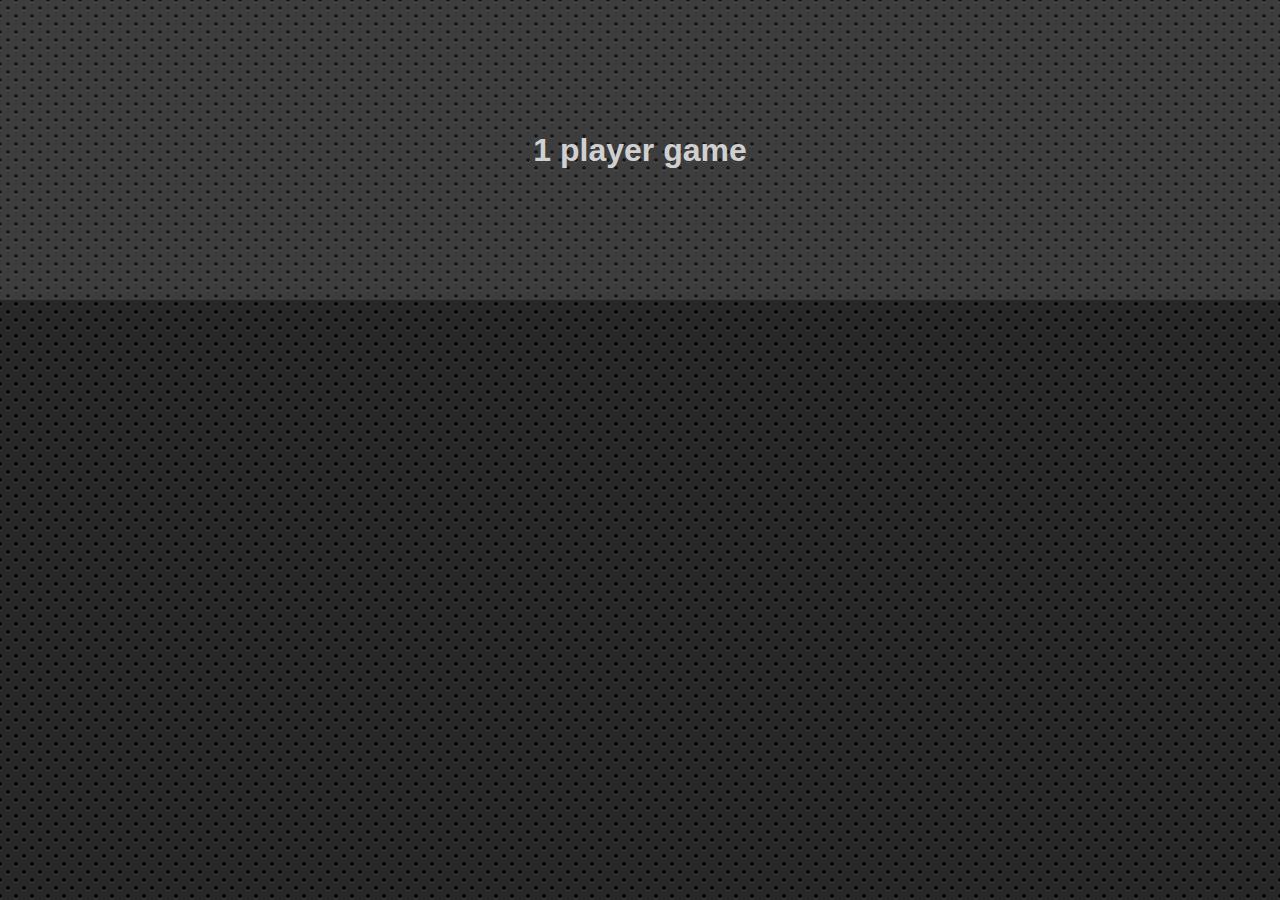
==== src/web/index.html @ e28dced7 "Add icons, prepare for Firefox OS manifest" ====
<!DOCTYPE html>
<html>
	<head>
		<link rel="stylesheet" type="text/css" href="game.css">
		<link rel="stylesheet" type="text/css" href="gameSelection.css">
		<link rel="icon" type="image/png" href="img/icon30.png">
		<meta name="viewport" content="width=device-width, initial-scale=1, maximum-scale=1, user-scalable=0">
	</head>
	<body>
		<div class="modeSelection">
			<a href="singleplayer.html" class="singleplayerChoice">
				<h1>1 player game</h1>
			</a>
			<a href="multiplayer.html" class="multiplayerChoice" id="multiplayerChoice" style="display:none">
				<h1>online game</h1>
				<div id="playerInfo">
					<span id="numPlayers"></span> players currently online
				</div>
			</a>
		</div>
		<script>
			var r = new XMLHttpRequest();
			r.open("get", "squarez/num_players");
			r.onreadystatechange = function()
			{
				if (r.readyState == 4 && r.status == 200)
					{
						players = r.responseText;

						if (players == 0)
							document.getElementById("playerInfo").style.display = "none";

						document.getElementById("numPlayers").innerHTML = players;
						document.getElementById("multiplayerChoice").style.display = "";
					}
			};
			r.send();
		</script>
	</body>
</html>
---- src/web/game.css ----
body,
.pause,
#nameForm
{
	margin: 0;
	background:
	radial-gradient(black 15%, transparent 16%) 0 0,
	radial-gradient(black 15%, transparent 16%) 8px 8px,
	radial-gradient(rgba(255,255,255,.1) 15%, transparent 20%) 0 1px,
	radial-gradient(rgba(255,255,255,.1) 15%, transparent 20%) 8px 9px;
	background-color:#282828;
	background-size:16px 16px;
	font-family: DejaVu, Arial;
}
body,
a
{
	color: #D0D0D0;
}

.symbol0 .cellShape
{
	background-color: #FF0000;
}
.transition-square.symbol0
{
	background-color: rgba(255,0,0,0.3);
	border-color: #FF0000;
}
.symbol1 .cellShape
{
	background-color: #FFFF00;
}
.transition-square.symbol1
{
	background-color: rgba(255,204,0,0.3);
	border-color: #FFCC00;
}
.symbol2 .cellShape
{
	background-color: #0000FF;
}
.transition-square.symbol2
{
	background-color: rgba(0,0,255,0.3);
	border-color: #0000FF;
}

.cell .inner,
.gameOver,
.pause,
#nameForm
{
	position: absolute;
	top: 0;
	left: 0;
	right: 0;
	bottom: 0;
}
.multiplayer #nameForm
{
	position: fixed;
}

.no-touch .cellShape:hover .inner
{
	background-color: rgba(255,255,255,0.3);
	border: 0.08em solid rgba(0,0,0,0.2);
}

.cell.selected .inner
{
	border: 0.1em solid rgba(255,255,255,0.8);
	box-shadow: 0 0 0.2em #FFF;
}

#gameArea
{
	font-size: 100px;
	position: relative;
	overflow: hidden;
	height: 8.2em;
	width: 8em;
	float: left;
}

.cellShape,
.cell .inner
{
	border-radius: 0.25em;
}
.cellShape,
.cell
{
	position: absolute;
	height: 0.8em;
	width: 0.8em
}
.cell
{
	padding: 0.1em;
}

.cell
{
	transition: left 0.3s ease-in, transform 0.3s ease-in;
	-webkit-transition: left 0.3s ease-in, -webkit-transform 0.3s ease-in;
}
.cell.doubleMove
{
	transition: left 0.42s ease-in, transform 0.3s ease-in;
	-webkit-transition: left 0.42s ease-in, -webkit-transform 0.3s ease-in;
}

.removed
{
	display:none;
}

.cell {top:0;left:0}
.y-2 {-webkit-transform:translateY(-2em);transform:translateY(-2em);}
.y-1 {-webkit-transform:translateY(-1em);transform:translateY(-1em);}
.y0  {-webkit-transform:translateY(0em); transform:translateY(0em);}
.y1  {-webkit-transform:translateY(1em); transform:translateY(1em);}
.y2  {-webkit-transform:translateY(2em); transform:translateY(2em);}
.y3  {-webkit-transform:translateY(3em); transform:translateY(3em);}
.y4  {-webkit-transform:translateY(4em); transform:translateY(4em);}
.y5  {-webkit-transform:translateY(5em); transform:translateY(5em);}
.y6  {-webkit-transform:translateY(6em); transform:translateY(6em);}
.y7  {-webkit-transform:translateY(7em); transform:translateY(7em);}

.x0 {left: 0em;}
.x1 {left: 1em;}
.x2 {left: 2em;}
.x3 {left: 3em;}
.x4 {left: 4em;}
.x5 {left: 5em;}
.x6 {left: 6em;}
.x7 {left: 7em;}

.transition-square-container, .transition-square
{
	transition: all 0.3s ease-in;
	-webkit-transition: all 0.3s ease-in;
	opacity:1;
	pointer-events:none;
}
.transition-square
{
	border-width: 0.2em;
	border-style: solid;
	border-radius: 0.2em;
	-webkit-transform: scale(1);
	transform: scale(1);
}

.userSelection .transition-square
{
	border-width: 0.05em;
	border-color: rgba(0,0,0,0.8);
	border-style: dashed;
	background: none;
}
.transition-removed
{
	opacity:0;
}
.transition-removed .transition-square
{
	-webkit-transform: scale(5);
	transform: scale(5);
}

.scoreContainer,
#highScores h1
{
	font-size: 20px;
}
#score
{
	font-size: 2em;
	font-weight: bold;
}
.multiplayer #highScores .date
{
	display: none;
}

.timeLeftOuter,
.timeLeftInner,
.timerScale
{
	position: absolute;
	right: 0;
	bottom: 0;
}
.timeLeftOuter
{
	right: 0;
	background: rgba(255,255,255, 0.2);
}
.timeLeftInner,
.timerScale
{
	top: 0;
	left: 0;
}
.timeLeftInner
{
	background: rgb(138,182,107);
}
.timerScale > div
{
	box-sizing: border-box;
}
@media all and (orientation: portrait)
{
	.pause
	{
		bottom: 0.2em;
	}
	.timeLeftInner
	{
		background: linear-gradient(to bottom, rgba(201,222,150,1) 0%,rgba(138,182,107,1) 44%,rgba(57,130,53,1) 100%);
		top: 0 !important;
	}
	.timeLeftOuter
	{
		border-top: 1px solid;
		border-bottom: 1px solid;
		height: 0.2em;
		left:0;
	}
	.timerScale > div
	{
		float: left;
		height: 100% !important;
		border-left: 1px solid;
	}
	.timerScale >div:first-child
	{
		border-color: rgba(0,0,0,0);
	}
}
@media all and (orientation: landscape)
{
	.pause
	{
		right: 0.2em;
	}
	.timeLeftInner
	{
		right:0 !important;
	}
	.timeLeftOuter
	{
		border-left: 1px solid;
		border-right: 1px solid;
		width: 0.2em;
		top:0;
	}
	.timerScale > div
	{
		width: 100% !important;
		border-bottom: 1px solid;
	}
	.timerScale >div:last-child
	{
		border-color: rgba(0,0,0,0);
	}
	#gameArea
	{
		height: 8em;
		width: 8.2em;
		margin-right: 10px;
	}
}
.gameOver
{
	background: rgba(0,0,0, 0.5);
}

#nameForm
{
	text-align: center;
	z-index: 1;
	font-size: 0.5em;
	padding-top: 3em;
}
#nameForm input[type=text]
{
	padding: 5px;
	width: 94%;
	margin-left: 3%;
	margin-right: 3%;
	display: block;
	border: 1px solid #808080;
	border-radius: 3px;
}
#nameForm input
{
	font-size: 1em;
}

.pause,
.gameOver
{
	z-index: 1;
	text-align: center;
	padding-top: 2em;
}

.pauseButton,
.clearButton,
.restartButton,
#nameForm input[type=submit]
{
	border: none;
	display: inline-block;
	padding: 0.4em;
	border-radius: 0.5em;
	background: #f2f6f8;
	background: linear-gradient(to bottom, #f2f6f8 0%,#d8e1e7 50%,#b5c6d0 51%,#e0eff9 100%);
	color: #202020;
	margin: 0.2em 0.5em;
	box-shadow: 0 0 0.5em rgba(255,255,255, 0.7);
}
.restartButton
{
	font-size: 0.5em;
	margin-top: 1em;
}
.info
{
	min-width: 300px;
	display: inline-block;
}

.resizing .cell
{
	transition: top 0s;
	-webkit-transition: top 0s;
}

.multiplayer #highScores
{
	margin: 10px;
	border: 1px solid;
	background-color: rgba(255,255,255, 0.1);
}
.multiplayer #highScores h1
{
	margin: 5px 5px 0 5px;
}
#highScores h1
{
	text-align: center;
}
#highScores table
{
	width: 100%;
}
table
{
	border-collapse: collapse;
}
#highScores td
{
	padding: 0 5px;
}
#highScores tr:nth-child(2n)
{
	background: rgba(0,0,0, 0.2);
}
---- src/web/gameSelection.css ----
a
{
	text-decoration: none;
}

.modeSelection
{
	display: table;
	text-align: center;
	width: 100%;
	min-height: 300px;
}

.modeSelection > *
{
	display: table-cell;
	vertical-align: middle;
	height: 100%;
}

.singleplayerChoice:hover,
.multiplayerChoice:hover
{
	background-color: rgba(255,255,255, 0.1);
}

.singleplayerChoice,
.multiplayerChoice
{
	padding: 10px;
}
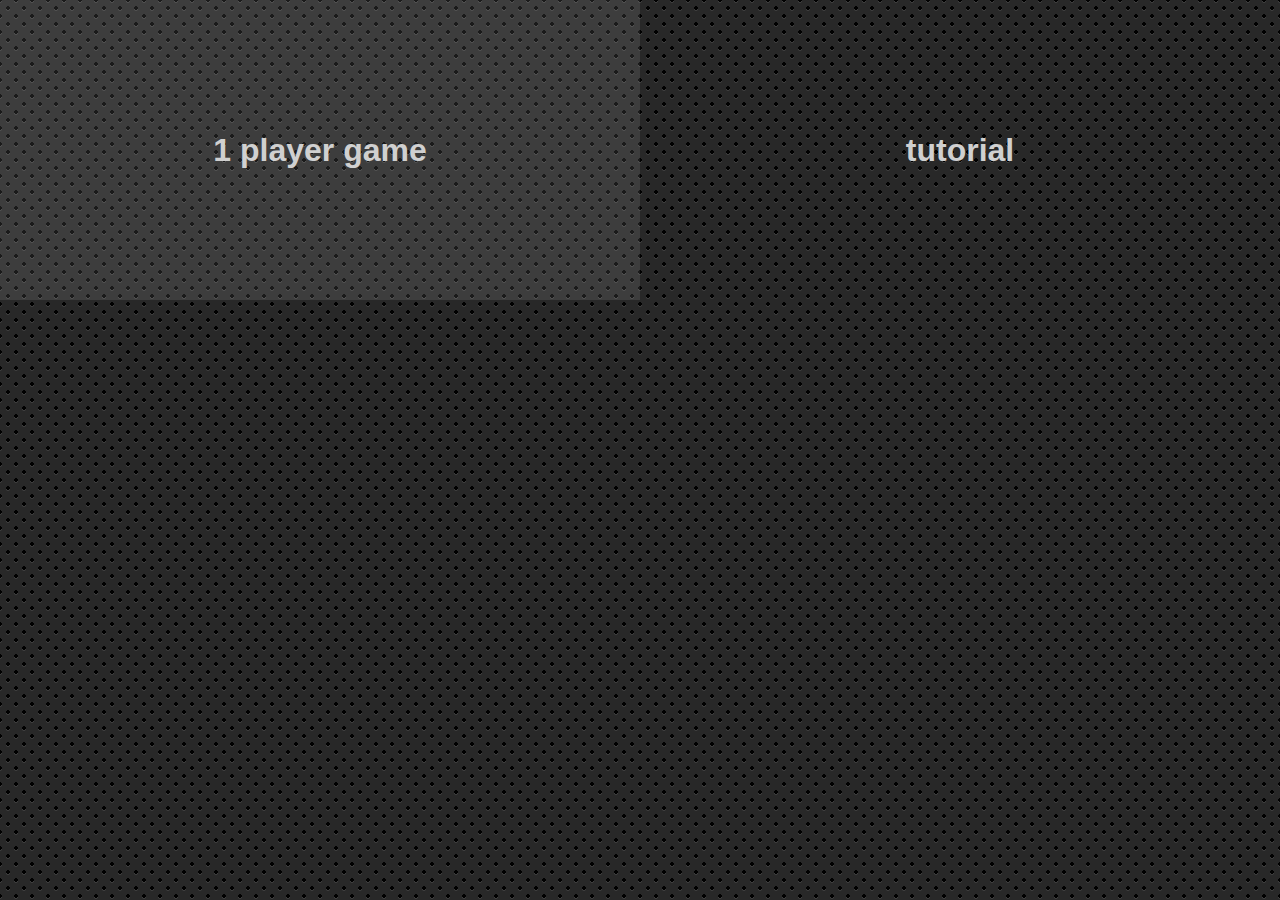
==== commit 11292671: "Add link to tutorial from home" ====
--- a/src/web/index.html
+++ b/src/web/index.html
@@ -1,6 +1,9 @@
 <!DOCTYPE html>
-<html>
+<html manifest="manifest.appcache">
 	<head>
+		<title>Squarez</title>
+		<script src="script/squarez.js"></script>
+		<script src="script/squarezUI.js"></script>
 		<link rel="stylesheet" type="text/css" href="game.css">
 		<link rel="stylesheet" type="text/css" href="gameSelection.css">
 		<link rel="icon" type="image/png" href="img/icon30.png">
@@ -17,7 +20,19 @@
 					<span id="numPlayers"></span> players currently online
 				</div>
 			</a>
+			<a href="tutorial.html" class="tutorialChoice">
+				<h1>tutorial</h1>
+			</a>
 		</div>
+		<div class="homeScoreList">
+			<div id="highScores" style="display:none">
+				<h1>High Scores</h1>
+				<table>
+					<tbody id="scoreList"></tbody>
+				</table>
+			</div>
+		</div>
+		<a id="install" style="display:none">Install the game</a>
 		<script>
 			var r = new XMLHttpRequest();
 			r.open("get", "squarez/num_players");
@@ -35,6 +50,30 @@
 					}
 			};
 			r.send();
+
+			if (window.navigator.mozApps)
+			{
+				var manifest = "http://" + window.location.host+ "/manifest.webapp";
+				var appR = window.navigator.mozApps.checkInstalled(manifest);
+				appR.onsuccess = function() {
+					if (! appR.result)
+					{
+						var i = document.getElementById("install");
+						i.style.display = "";
+						i.onclick = function()
+						{
+							window.navigator.mozApps.install(manifest);
+							i.style.display = "none";
+						}
+					}
+				};
+			}
+
+			var scores = new Module.HighScores(0);
+			var scoreVector = scores.scores;
+			drawScoreList(scoreVector);
+			scoreVector.delete();
+			scores.delete();
 		</script>
 	</body>
 </html>
--- a/src/web/game.css
+++ b/src/web/game.css
@@ -18,38 +18,70 @@
 	color: #D0D0D0;
 }
 
-.symbol0 .cellShape
-{
-	background-color: #FF0000;
+.cell
+{
+	background-size: 0.8em;
+	background-position: center;
+	background-repeat: no-repeat;
+	width: 1em;
+	height: 1em;
+}
+.no-touch .cell:hover
+{
+	-webkit-filter: brightness(1.3);
+	-moz-filter: brightness(1.3);
+	filter: brightness(1.3);
+}
+.cell.symbol0
+{
+	background-image: url("img/shape0.svg")
+}
+.cell.symbol1
+{
+	background-image: url("img/shape1.svg")
+}
+.cell.symbol2
+{
+	background-image: url("img/shape2.svg")
+}
+.cell.symbol0.selected
+{
+	background-image: url("img/shape0-selected.svg")
+}
+.cell.symbol1.selected
+{
+	background-image: url("img/shape1-selected.svg")
+}
+.cell.symbol2.selected
+{
+	background-image: url("img/shape2-selected.svg")
 }
 .transition-square.symbol0
 {
 	background-color: rgba(255,0,0,0.3);
 	border-color: #FF0000;
 }
-.symbol1 .cellShape
-{
-	background-color: #FFFF00;
-}
 .transition-square.symbol1
 {
 	background-color: rgba(255,204,0,0.3);
 	border-color: #FFCC00;
 }
-.symbol2 .cellShape
-{
-	background-color: #0000FF;
-}
 .transition-square.symbol2
 {
 	background-color: rgba(0,0,255,0.3);
 	border-color: #0000FF;
 }
 
-.cell .inner,
+.cell,
+.move-1,
+.move-2
+{
+	position: absolute;
+}
 .gameOver,
 .pause,
-#nameForm
+#nameForm,
+.tutorialOverlay
 {
 	position: absolute;
 	top: 0;
@@ -66,12 +98,6 @@
 {
 	background-color: rgba(255,255,255,0.3);
 	border: 0.08em solid rgba(0,0,0,0.2);
-}
-
-.cell.selected .inner
-{
-	border: 0.1em solid rgba(255,255,255,0.8);
-	box-shadow: 0 0 0.2em #FFF;
 }
 
 #gameArea
@@ -84,59 +110,47 @@
 	float: left;
 }
 
-.cellShape,
-.cell .inner
-{
-	border-radius: 0.25em;
-}
-.cellShape,
+.move-1
+{
+	animation: move1 0.3s ease-in;
+	-webkit-animation: move1 0.3s ease-in;
+}
+.move-2
+{
+	animation: move2 0.42s ease-in;
+	-webkit-animation: move2 0.42s ease-in;
+}
+@-webkit-keyframes move1
+{
+	from {-webkit-transform: translateY(-1em);}
+	to {-webkit-transform: translateY(0);}
+}
+@keyframes move2
+{
+	from {transform: translateY(-2em);}
+	to {transform: translateY(0);}
+}
+@-webkit-keyframes move2
+{
+	from {-webkit-transform: translateY(-2em);}
+	to {-webkit-transform: translateY(0);}
+}
+@keyframes move1
+{
+	from {transform: translateY(-1em);}
+	to {transform: translateY(0);}
+}
+
 .cell
 {
-	position: absolute;
-	height: 0.8em;
-	width: 0.8em
-}
-.cell
-{
-	padding: 0.1em;
-}
-
-.cell
-{
-	transition: left 0.3s ease-in, transform 0.3s ease-in;
-	-webkit-transition: left 0.3s ease-in, -webkit-transform 0.3s ease-in;
-}
-.cell.doubleMove
-{
-	transition: left 0.42s ease-in, transform 0.3s ease-in;
-	-webkit-transition: left 0.42s ease-in, -webkit-transform 0.3s ease-in;
+	transition: left 0.3s, top 0.3s;
+	-webkit-transition: left 0.3s, top 0.3s;
 }
 
 .removed
 {
 	display:none;
 }
-
-.cell {top:0;left:0}
-.y-2 {-webkit-transform:translateY(-2em);transform:translateY(-2em);}
-.y-1 {-webkit-transform:translateY(-1em);transform:translateY(-1em);}
-.y0  {-webkit-transform:translateY(0em); transform:translateY(0em);}
-.y1  {-webkit-transform:translateY(1em); transform:translateY(1em);}
-.y2  {-webkit-transform:translateY(2em); transform:translateY(2em);}
-.y3  {-webkit-transform:translateY(3em); transform:translateY(3em);}
-.y4  {-webkit-transform:translateY(4em); transform:translateY(4em);}
-.y5  {-webkit-transform:translateY(5em); transform:translateY(5em);}
-.y6  {-webkit-transform:translateY(6em); transform:translateY(6em);}
-.y7  {-webkit-transform:translateY(7em); transform:translateY(7em);}
-
-.x0 {left: 0em;}
-.x1 {left: 1em;}
-.x2 {left: 2em;}
-.x3 {left: 3em;}
-.x4 {left: 4em;}
-.x5 {left: 5em;}
-.x6 {left: 6em;}
-.x7 {left: 7em;}
 
 .transition-square-container, .transition-square
 {
@@ -285,7 +299,7 @@
 	text-align: center;
 	z-index: 1;
 	font-size: 0.5em;
-	padding-top: 3em;
+	padding-top: 1em;
 }
 #nameForm input[type=text]
 {
@@ -302,8 +316,20 @@
 	font-size: 1em;
 }
 
+#messageContainer
+{
+	text-shadow: 0 0 0.2em black;
+	font-size: 0.4em;
+	position: absolute;
+	left: 0;
+	right: 0;
+	bottom: 0.7em;
+	background-color: rgba(0,0,0,0.3);
+}
+
 .pause,
-.gameOver
+.gameOver,
+.tutorialOverlay
 {
 	z-index: 1;
 	text-align: center;
@@ -313,7 +339,8 @@
 .pauseButton,
 .clearButton,
 .restartButton,
-#nameForm input[type=submit]
+#nameForm input[type=submit],
+.backButton
 {
 	border: none;
 	display: inline-block;
@@ -338,8 +365,8 @@
 
 .resizing .cell
 {
-	transition: top 0s;
-	-webkit-transition: top 0s;
+	transition: top 0s, left 0s;
+	-webkit-transition: top 0s, left 0s;
 }
 
 .multiplayer #highScores
@@ -372,3 +399,7 @@
 {
 	background: rgba(0,0,0, 0.2);
 }
+a
+{
+	text-decoration: none;
+}
--- a/src/web/gameSelection.css
+++ b/src/web/gameSelection.css
@@ -5,10 +5,16 @@
 
 .modeSelection
 {
+	table-layout: fixed;
 	display: table;
-	text-align: center;
 	width: 100%;
 	min-height: 300px;
+}
+
+#install,
+.modeSelection
+{
+	text-align: center;
 }
 
 .modeSelection > *
@@ -18,14 +24,33 @@
 	height: 100%;
 }
 
-.singleplayerChoice:hover,
-.multiplayerChoice:hover
+.modeSelection > *:hover,
+#install:hover
 {
 	background-color: rgba(255,255,255, 0.1);
 }
 
 .singleplayerChoice,
-.multiplayerChoice
+.multiplayerChoice,
+#install
 {
 	padding: 10px;
-}+}
+
+#install
+{
+	background: #000000;
+	position: fixed;
+	bottom: 0;
+	left: 0;
+	right: 0;
+}
+
+.homeScoreList
+{
+	text-align: center;
+}
+#highScores
+{
+	display: inline-block;
+}
